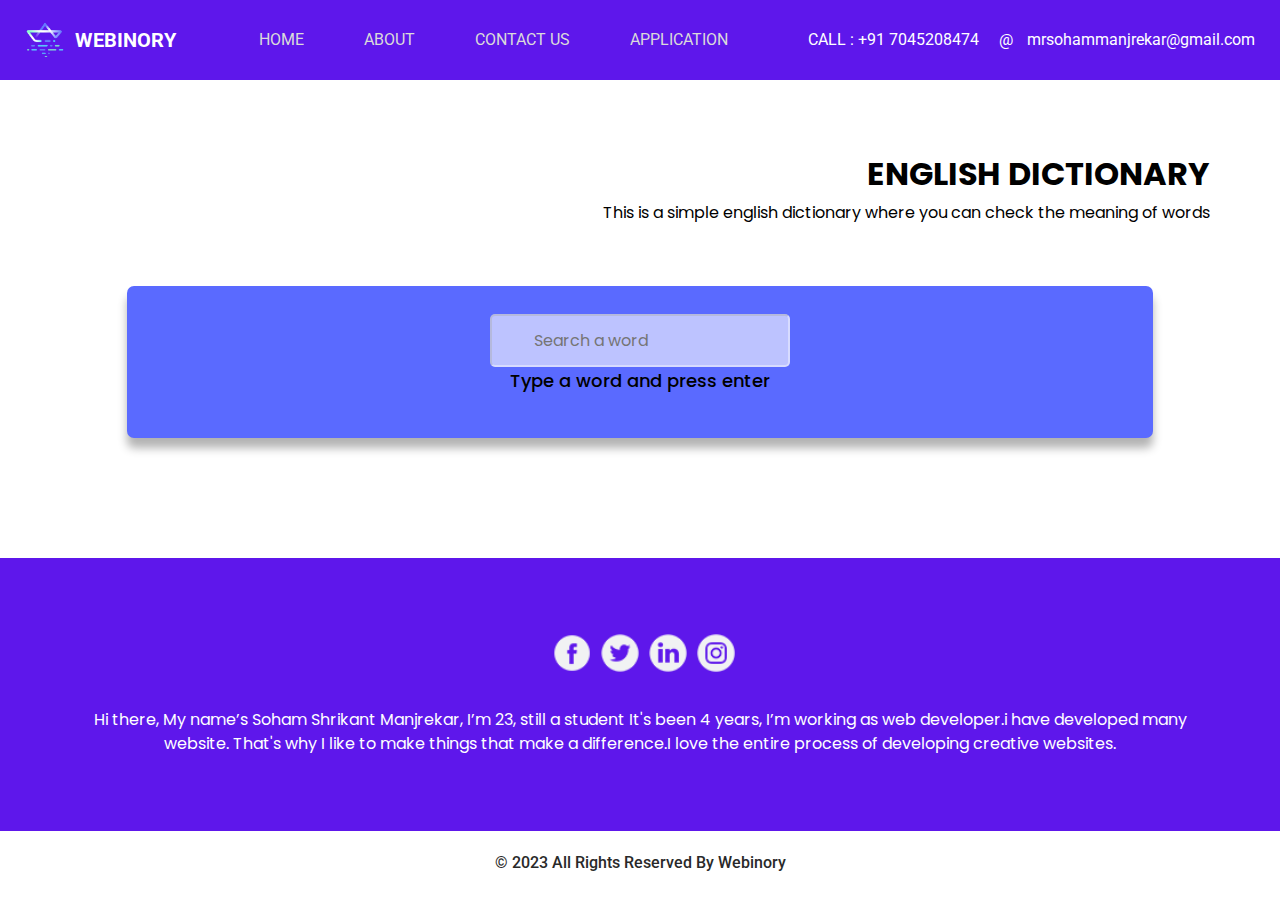
==== Application.html @ 0c67496c "Add files via upload" ====
<!DOCTYPE html>
<html>

<head>
  <meta charset="utf-8" />
  <meta http-equiv="X-UA-Compatible" content="IE=edge" />
  <meta name="viewport" content="width=device-width, initial-scale=1, shrink-to-fit=no" />
  <meta name="keywords" content="HTML CSS JS Dictionary" />
  <meta name="description" content="Simple English Dictionary using HTML CSS JS and Dictionary API." />
  <meta name="author" content="Soham Manjrekar" />
  <title>English Dictionary</title>
  <link rel="icon" type="image/x-icon" href="/images/logo.png">
  <link rel="stylesheet" type="text/css"
    href="https://cdnjs.cloudflare.com/ajax/libs/OwlCarousel2/2.1.3/assets/owl.carousel.min.css" />
  <link rel="stylesheet" type="text/css" href="css/bootstrap.css" />
  <link href="https://fonts.googleapis.com/css?family=Poppins:400,700|Roboto:400,700&display=swap" rel="stylesheet">
  <link href="css/style.css" rel="stylesheet" />
  <link href="css/responsive.css" rel="stylesheet" />
</head>

<body class="sub_page">
  <div class="hero_area">
    <header class="header_section">
      <div class="container-fluid">
        <nav class="navbar navbar-expand-lg custom_nav-container ">
          <a class="navbar-brand" href="index.html">
            <img src="images/logo.png" alt="">
            <span>
              Webinory
            </span>
          </a>
          <button class="navbar-toggler" type="button" data-toggle="collapse" data-target="#navbarSupportedContent"
            aria-controls="navbarSupportedContent" aria-expanded="false" aria-label="Toggle navigation">
            <span class="navbar-toggler-icon"></span>
          </button>
          <div class="collapse navbar-collapse" id="navbarSupportedContent">
            <div class="d-flex mx-auto flex-column flex-lg-row align-items-center">
              <ul class="navbar-nav">
                <li class="nav-item active">
                  <a class="nav-link" href="index.html">Home <span class="sr-only">(current)</span></a>
                </li>
                <li class="nav-item">
                  <a class="nav-link" href="about.html">About </a>
                </li>
                <li class="nav-item">
                  <a class="nav-link" href="contact.html">Contact us</a>
                </li>
                <li class="nav-item">
                  <a class="nav-link" href="Application.html">Application </a>
                </li>
              </ul>
            </div>
            <div class="quote_btn-container  d-flex justify-content-center">
              <a href="">
                <img src="images/call.png" alt="">
                CALL : +91 7045208474
              </a>
              <a href="">
                <span>
                  @
                </span>
                mrsohammanjrekar@gmail.com
              </a>
            </div>
          </div>
        </nav>
      </div>
    </header>
  </div>
  <section class="service_section layout_padding">
    <div class="container">
      <div class="d-flex flex-column align-items-end">
        <div class="custom_heading-container">
          <hr>
          <h2>
            English Dictionary
          </h2>

        </div>
        <p>
          This is a simple english dictionary where you can check the meaning of words
        </p>
      </div>
    </div>
    <div class="container">
      <div class="service_container layout_padding2">
        <div class="container container1">
          <input placeholder="Search a word" type="text" class="input" id="input" />
          <p class="info-text" id="info-text">Type a word and press enter</p>
          <div class="meaning-container" id="meaning-container">
            <p class="text-left my-2" style="font-size: x-large;"> <b> Word Title: </b><span class="title"
                id="title">___</span>
            </p>
            <p class="text-left my-2" style="font-size: x-large;"><b>Meaning: </b> <span class="meaning"
                id="meaning">___</span>
            </p>
            <audio src="" controls id="audio"></audio>
          </div>

        </div>
  </section>

  <section class="info_section layout_padding">
    <div class="container">
      <div class="info_social">
        <div>
          <a href="">
            <img src="images/fb.png" alt="">
          </a>
        </div>
        <div>
          <a href="">
            <img src="images/twitter.png" alt="">
          </a>
        </div>
        <div>
          <a href="">
            <img src="images/linkedin.png" alt="">
          </a>
        </div>
        <div>
          <a href="">
            <img src="images/insta.png" alt="">
          </a>
        </div>
      </div>
      <div>
        <p>
          Hi there, My name’s Soham Shrikant Manjrekar, I’m 23, still a student It's been 4 years, I’m working as web
          developer.i have developed many website.
          That's why I like to make things that make a difference.I love the entire process of developing creative
          websites.
        </p>
      </div>
    </div>
  </section>
  <section class="container-fluid footer_section">
    <p>
      &copy; 2023 All Rights Reserved By
      <a href="">Webinory</a>
    </p>
  </section>
  <script type="text/javascript" src="js/index.js"></script>
  <script type="text/javascript" src="js/jquery-3.4.1.min.js"></script>
  <script type="text/javascript" src="js/bootstrap.js"></script>
</body>
</body>

</html>
---- css/style.css ----
body {
  font-family: "Roboto", sans-serif;
  color: #0c0c0c;
  background-color: #ffffff;
}


.container1{
  background-color: rgb(90, 106, 255);
  padding: 28px;
  border-radius: 7px;
  box-shadow: 0 10px 10px rgba(0,0,0,.3);
  width: 90%;
  max-width: 550px;
  text-align: center;
  font-size: 18px;
  font-weight: 500;
}

.heading{
  font-size: 28px;
}

.input{
  height: 53px;
  width: 300px;
  background-color: rgba(255,255,255, .6);
  border-color: rgba(255,255,255, .4);
  font-size: 16px;
  padding: 0 42px;
  border-radius: 5px;
}

.meaning-container{
  display: none;
}


.layout_padding {
  padding: 75px 0;
}

.layout_padding2 {
  padding: 45px 0;
}

.layout_padding2-top {
  padding-top: 45px;
}

.layout_padding2-bottom {
  padding-bottom: 45px;
}

.layout_padding-top {
  padding-top: 75px;
}
#weight-condition{
  color: #0000ff;
}
.layout_padding-bottom {
  padding-bottom: 75px;
}

.custom_heading-container {
  display: -webkit-box;
  display: -ms-flexbox;
  display: flex;
  -webkit-box-align: center;
      -ms-flex-align: center;
          align-items: center;
}

.custom_heading-container h2 {
  text-transform: uppercase;
  font-weight: bold;
}

.custom_heading-container hr {
  width: 250px;
  border: none;
  height: 1.5px;
  background-color: #5e17eb;
  margin: 0 5px 0.5rem 5px;
}

/*header section*/
.hero_area {
  position: relative;
}

.sub_page .hero_area {
  height: auto;
}

.hero_area.sub_pages {
  height: auto;
}

.header_section {
  background-color: #5e17eb;
  padding: 10px 0;
}

.header_section .container-fluid {
  padding-right: 25px;
  padding-left: 25px;
}

.header_section .nav_container {
  margin: 0 auto;
}

.header_section .quote_btn-container a {
  color: #ffffff;
}

.header_section .quote_btn-container a img {
  margin-right: 10px;
}

.header_section .quote_btn-container a span {
  margin: 0 10px 0 20px;
}

.custom_nav-container.navbar-expand-lg .navbar-nav .nav-link {
  padding: 10px 20px;
  color: #dbdada;
  text-align: center;
  text-transform: uppercase;
}

.custom_nav-container.navbar-expand-lg .navbar-nav .nav-link:hover {
  color: #ffffff;
}

a,
a:hover,
a:focus {
  text-decoration: none;
}

a:hover,
a:focus {
  color: initial;
}

.btn,
.btn:focus {
  outline: none !important;
  -webkit-box-shadow: none;
          box-shadow: none;
}

.navbar-brand,
.navbar-brand:hover {
  text-transform: uppercase;
  font-weight: bold;
  font-size: 24px;
}

.custom_nav-container .nav_search-btn {
  background-image: url(../images/search-icon.png);
  background-size: 22px;
  background-repeat: no-repeat;
  background-position-y: 7px;
  width: 35px;
  height: 35px;
  padding: 0;
  border: none;
}

.navbar-brand {
  display: -webkit-box;
  display: -ms-flexbox;
  display: flex;
  -webkit-box-align: center;
      -ms-flex-align: center;
          align-items: center;
}

.navbar-brand img {
  width: 40px;
  margin-right: 5px;
}

.navbar-brand span {
  font-size: 20px;
  font-weight: 700;
  color: #ffffff;
  margin-left: 5px;
}

.custom_nav-container {
  z-index: 99999;
  padding: 5px 0;
}

.custom_nav-container .navbar-toggler {
  outline: none;
}

.custom_nav-container .navbar-toggler .navbar-toggler-icon {
  background-image: url(../images/menu.png);
  background-size: 40px;
}

.slider_section .slider-container {
  display: -webkit-box;
  display: -ms-flexbox;
  display: flex;
  -webkit-box-align: center;
      -ms-flex-align: center;
          align-items: center;
  padding-left: 10%;
}

.slider_section .detail-box {
  width: 45%;
  z-index: 4;
  color: #ffffff;
}

.slider_section .detail-box h1 {
  text-transform: uppercase;
  font-weight: bold;
  font-size: 3rem;
}

.slider_section .detail-box p {
  width: 75%;
  margin-top: 15px;
}

.slider_section .detail-box .slider-link {
  display: inline-block;
  padding: 10px 35px;
  border: 1px solid #ffffff;
  background-color: transparent;
  color: #ffffff;
  border-radius: 25px;
  margin-top: 35px;
}

.slider_section .detail-box .slider-link:hover {
  background-color: #ffffff;
  color: black;
}

.slider_section .img-box {
  width: 73%;
  margin-left: -17%;
  position: relative;
  z-index: 2;
}

.slider_section .img-box img {
  width: 100%;
}

.slider_section .slider_bg-container {
  position: absolute;
  width: 100%;
  height: 100%;
  background: linear-gradient(135deg, #a454fd, #2b05df);
  z-index: 3;
  -webkit-clip-path: polygon(0 0, 60% 0, 37% 100%, 0% 100%);
          clip-path: polygon(0 0, 60% 0, 37% 100%, 0% 100%);
}

.slider_section .carousel-control-prev,
.slider_section .carousel-control-next {
  left: 47.6%;
  width: 50px;
  height: 50px;
  z-index: 9;
  background-size: 9px;
  background-repeat: no-repeat;
  background-position: center;
  opacity: 1;
  border-radius: 100%;
}

.slider_section .carousel-control-prev {
  background-image: url(../images/prev.png);
  background-color: #ffffff;
  top: 50%;
  -webkit-transform: translate(-50%, 0);
          transform: translate(-50%, 0);
}

.slider_section .carousel-control-next {
  background-image: url(../images/next.png);
  background-color: #2e02fe;
  top: calc(50% - 30px);
  -webkit-transform: translate(0, -50%);
          transform: translate(0, -50%);
}

.about_section {
  font-family: "Poppins", sans-serif;
}

.about_section .row {
  -webkit-box-align: center;
      -ms-flex-align: center;
          align-items: center;
}

.about_section a {
  display: inline-block;
  padding: 8px 25px;
  background-color: #000000;
  border: 1px solid #000000;
  color: #ffffff;
  border-radius: 25px;
  margin-top: 45px;
}

.about_section a:hover {
  background-color: transparent;
  color: #000000;
}

.about_section p {
  margin-top: 45px;
}

.about_section .img-box img {
  width: 100%;
}

.about_section h6 {
  text-transform: uppercase;
  color: #bdbbbb;
  font-weight: bold;
  margin: 0;
}

.service_section {
  position: relative;
  font-family: "Poppins", sans-serif;
}

.service_section h2,
.service_section p {
  color: rgb(0, 0, 0);
}

.service_section hr {
  background-color: #ffffff;
}

.service_section .service_container {
  display: -webkit-box;
  display: -ms-flexbox;
  display: flex;
  -webkit-box-pack: justify;
      -ms-flex-pack: justify;
          justify-content: space-between;
}

.service_section .box {
  width: 175px;
  text-align: center;
  margin: 30px 0;
  font-family: "Roboto", sans-serif;
}

.service_section .box .img-2 {
  display: none;
}

.service_section .box .img-box {
  width: 175px;
  height: 175px;
  display: -webkit-box;
  display: -ms-flexbox;
  display: flex;
  -webkit-box-pack: center;
      -ms-flex-pack: center;
          justify-content: center;
  -webkit-box-align: center;
      -ms-flex-align: center;
          align-items: center;
  background-color: #000000;
}

.service_section .box .name {
  margin-top: 15px;
}

.service_section .box .name h6 {
  text-transform: uppercase;
  color: #000000;
  font-weight: bold;
}

.service_section .box:hover .img-1 {
  display: none;
}

.service_section .box:hover .img-2 {
  display: inline-block;
}

.service_section::before {
  content: "";
  position: absolute;
  width: 100%;
  height: 100%;
  top: 0;
  left: 0;
  background-image: url('https://wallpapercave.com/wp/wp5098796.jpg');
  z-index: -1;
}

.service_section .read-btn {
  display: -webkit-box;
  display: -ms-flexbox;
  display: flex;
  -webkit-box-pack: center;
      -ms-flex-pack: center;
          justify-content: center;
}

.service_section .read-btn a {
  display: inline-block;
  padding: 8px 25px;
  background-color: #000000;
  border: 1px solid #000000;
  color: #ffffff;
  border-radius: 25px;
}

.service_section .read-btn a:hover {
  background-color: transparent;
  color: #000000;
}

.info_section {
  text-align: center;
  font-family: "Poppins", sans-serif;
  background-color: #5e17eb;
  color: #ffffff;
}

.info_section .info_social {
  display: -webkit-box;
  display: -ms-flexbox;
  display: flex;
  -webkit-box-pack: center;
      -ms-flex-pack: center;
          justify-content: center;
  margin: 0 auto 20px auto;
}

.info_section .info_social img {
  width: 40px;
  margin-left: 8px;
}

.info_section p {
  margin: 35px 0 0 0;
}

.footer_section {
  background-color: #ffffff;
  padding: 20px;
  font-weight: 500;
}

.footer_section p {
  color: #292929;
  margin: 0;
  text-align: center;
}

.footer_section a {
  color: #292929;
}
---- css/responsive.css ----
@media (max-width: 1120px) {

  .quote_btn-container a {
    display: none;
  }
}

@media (max-width: 992px) {


  .slider_section .slider-container {
    flex-direction: column;
    padding: 0;
  }

  .slider_section .detail-box {
    width: 100%;
    text-align: center;
    padding: 75px 15px;
    background: linear-gradient(135deg, #a454fd, #2b05df);
    position: relative;
  }

  .slider_section .img-box {
    width: 100%;
    margin: 0;
  }

  .slider_section .slider_bg-container {
    display: none;
  }

  .slider_section .detail-box p {
    width: 90%;
    margin-left: auto;
    margin-right: auto;
  }

  .slider_section .carousel-control-prev,
  .slider_section .carousel-control-next {
    top: initial;
    bottom: 0;
    left: 44.6%;
  }

  .slider_section .carousel-control-prev {
    transform: translate(0, 50%);
  }

  .slider_section .carousel-control-next {
    transform: translate(115%, 50%);
  }

  .service_section .service_container {
    flex-wrap: wrap;
    justify-content: center;
  }

  .service_section .box {
    margin: 25px;
  }

  .service_section .box .name h6 {
    color: #ffffff;
  }

  .service_section::before {
    height: 100%;
  }

  .portfolio_section {
    padding-top: 75px;
  }

}

@media (max-width: 768px) {
  .client_section .client_container {
    width: 100%;
  }

  .client_section .client_container .box {
    margin: 20px 15px;
  }

  .client_section .carousel-control-prev,
  .client_section .carousel-control-next {
    display: none;
  }

}

@media (max-width: 576px) {

  .slider_section .carousel-control-prev,
  .slider_section .carousel-control-next {

    left: 41.6%;
  }

  .custom_heading-container hr {
    display: none;
  }
}

@media (max-width: 480px) {

  .slider_section .carousel-control-prev,
  .slider_section .carousel-control-next {
    left: 39%;
  }

  .subscribe_section form {
    flex-direction: column;
    align-items: center;
  }

  .subscribe_section form button {
    transform: none;
    margin-top: 15px;
  }

  .slider_section .detail-box h1 {
    font-size: 2.5rem;
  }
}

@media (max-width: 420px) {}

@media (max-width: 360px) {

  .slider_section .carousel-control-prev,
  .slider_section .carousel-control-next {
    left: 36%;
  }
}

@media (min-width: 1200px) {
  .container {
    max-width: 1170px;
  }

  .custom_nav-container.navbar-expand-lg .navbar-nav .nav-link {
    padding: 10px 30px;
  }
}
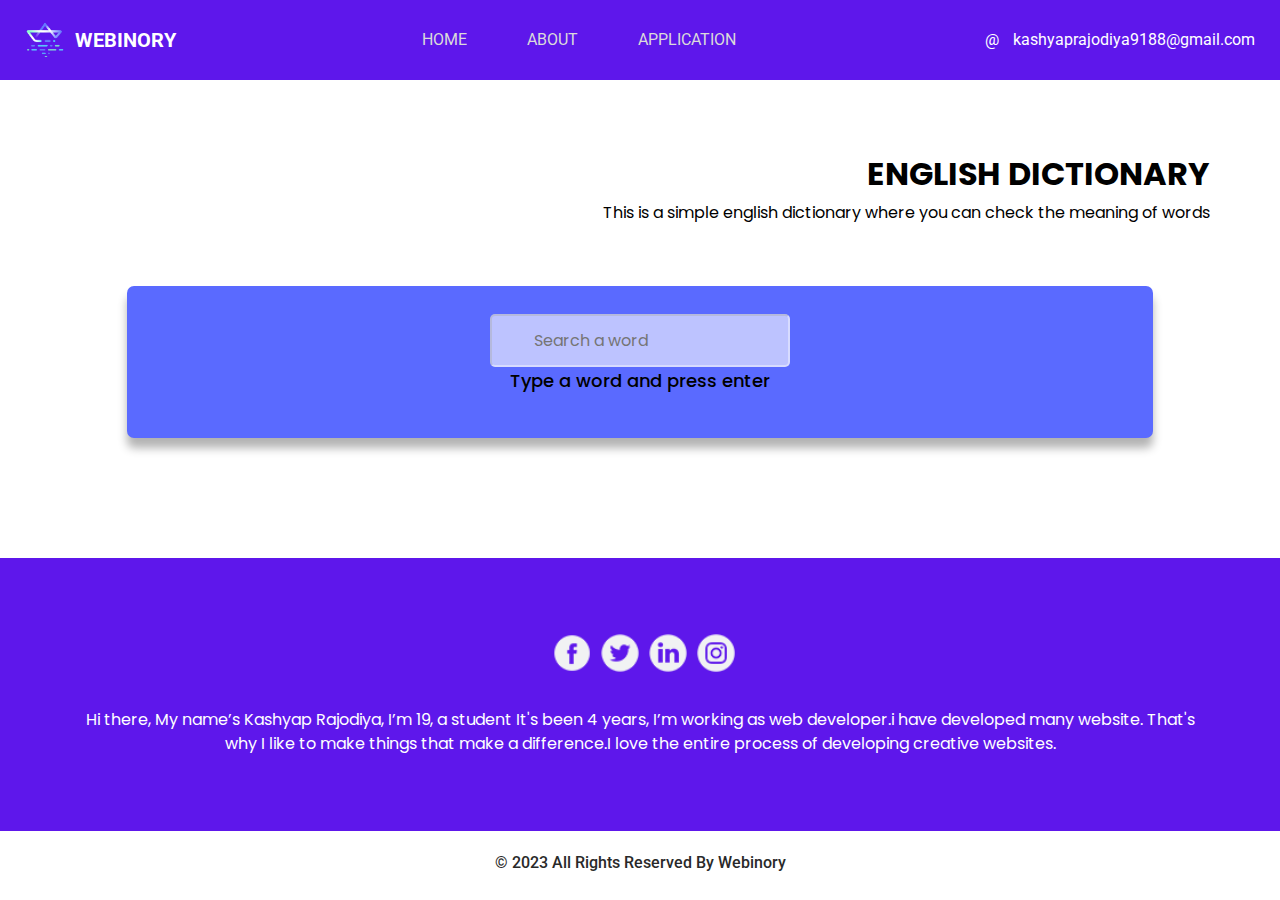
==== commit 6f1f9b52: "Add files via upload" ====
--- a/Application.html
+++ b/Application.html
@@ -43,23 +43,16 @@
                   <a class="nav-link" href="about.html">About </a>
                 </li>
                 <li class="nav-item">
-                  <a class="nav-link" href="contact.html">Contact us</a>
-                </li>
-                <li class="nav-item">
                   <a class="nav-link" href="Application.html">Application </a>
                 </li>
               </ul>
             </div>
             <div class="quote_btn-container  d-flex justify-content-center">
-              <a href="">
-                <img src="images/call.png" alt="">
-                CALL : +91 7045208474
-              </a>
-              <a href="">
+              <a href="mailto: kashyaprajodiya9188@gmail.com">
                 <span>
                   @
                 </span>
-                mrsohammanjrekar@gmail.com
+                kashyaprajodiya9188@gmail.com
               </a>
             </div>
           </div>
@@ -104,29 +97,29 @@
     <div class="container">
       <div class="info_social">
         <div>
-          <a href="">
+          <a href="https://www.facebook.com/kashyap.rajodiya.5/">
             <img src="images/fb.png" alt="">
           </a>
         </div>
         <div>
-          <a href="">
+          <a href="https://twitter.com/kashyap9188">
             <img src="images/twitter.png" alt="">
           </a>
         </div>
         <div>
-          <a href="">
+          <a href="https://www.linkedin.com/in/kashyap-rajodiya-6872ba208/">
             <img src="images/linkedin.png" alt="">
           </a>
         </div>
         <div>
-          <a href="">
+          <a href="https://www.instagram.com/kashyap_rajodiya/">
             <img src="images/insta.png" alt="">
           </a>
         </div>
       </div>
       <div>
         <p>
-          Hi there, My name’s Soham Shrikant Manjrekar, I’m 23, still a student It's been 4 years, I’m working as web
+          Hi there, My name’s Kashyap Rajodiya, I’m 19, a student It's been 4 years, I’m working as web
           developer.i have developed many website.
           That's why I like to make things that make a difference.I love the entire process of developing creative
           websites.
@@ -134,6 +127,7 @@
       </div>
     </div>
   </section>
+  
   <section class="container-fluid footer_section">
     <p>
       &copy; 2023 All Rights Reserved By
